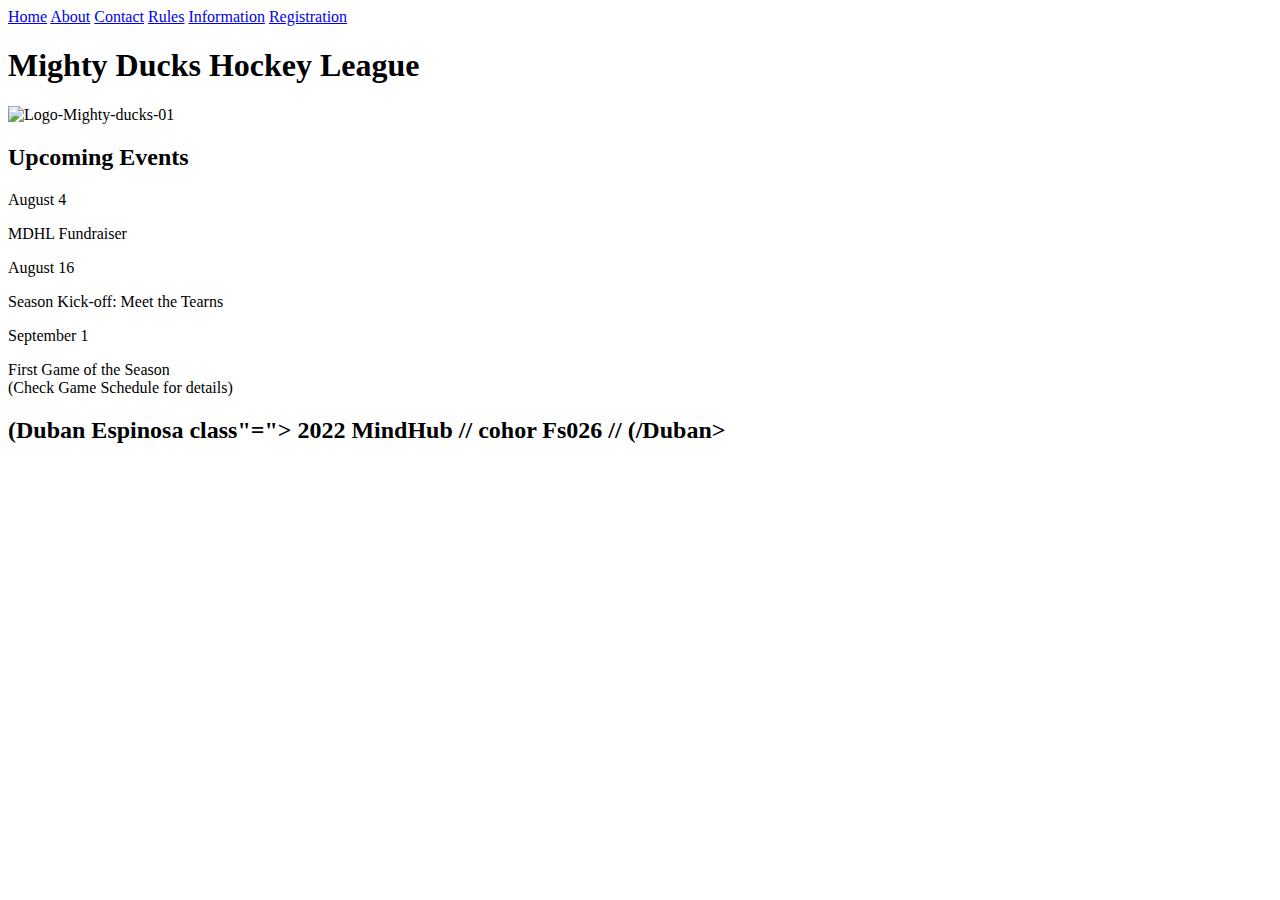
==== index.html @ 6d9dd05b "Carga inicial de mi primer web" ====
<!DOCTYPE html>
<html lang="en">
  <head>
    <meta charset="UTF-8" />
    <meta http-equiv="X-UA-Compatible" content="IE=edge" />
    <meta name="viewport" content="width=device-width, initial-scale=1.0" />
    <title>Mighty Ducks</title>
    <!-- <link rel="stylesheet" href="./css/mdhl2.css"> -->
    <!-- <link rel="stylesheet" href="./css/mdhl3.css"> -->
    <link rel="stylesheet" href="./css/mystyle.css" />
  </head>
  <body>
    <header>
      <nav>
        <a href="#">Home</a>
        <a href="./about.html">About</a>
        <a href="./contact.html">Contact</a>
        <a href="./rules.html">Rules</a>
        <a href="./game-info.html">Information</a>
        <a href="./registration.html">Registration</a>
      </nav>
      <h1>Mighty Ducks Hockey League</h1>
    </header>
    <main>
      <img src="/assets/Logo-Mighty-ducks-01.png" alt="Logo-Mighty-ducks-01" />
      <article class="upcoming">
        <h2 class="subtitle">Upcoming Events</h2>
        <p class="time">August 4</p>
        <p class="anuncio">MDHL Fundraiser</p>
        <p class="time">August 16</p>
        <p class="anuncio">Season Kick-off: Meet the Tearns</p>
        <p class="time">September 1</p>
        <p class="anuncio">
          First Game of the Season <br />(Check Game Schedule for details)
        </p>
      </article>
    </main>
    <footer>
      <h2 class="footr"> (Duban Espinosa class"="> 2022 MindHub // cohor Fs026 // (/Duban></h2>
    </footer>
  </body>
</html>
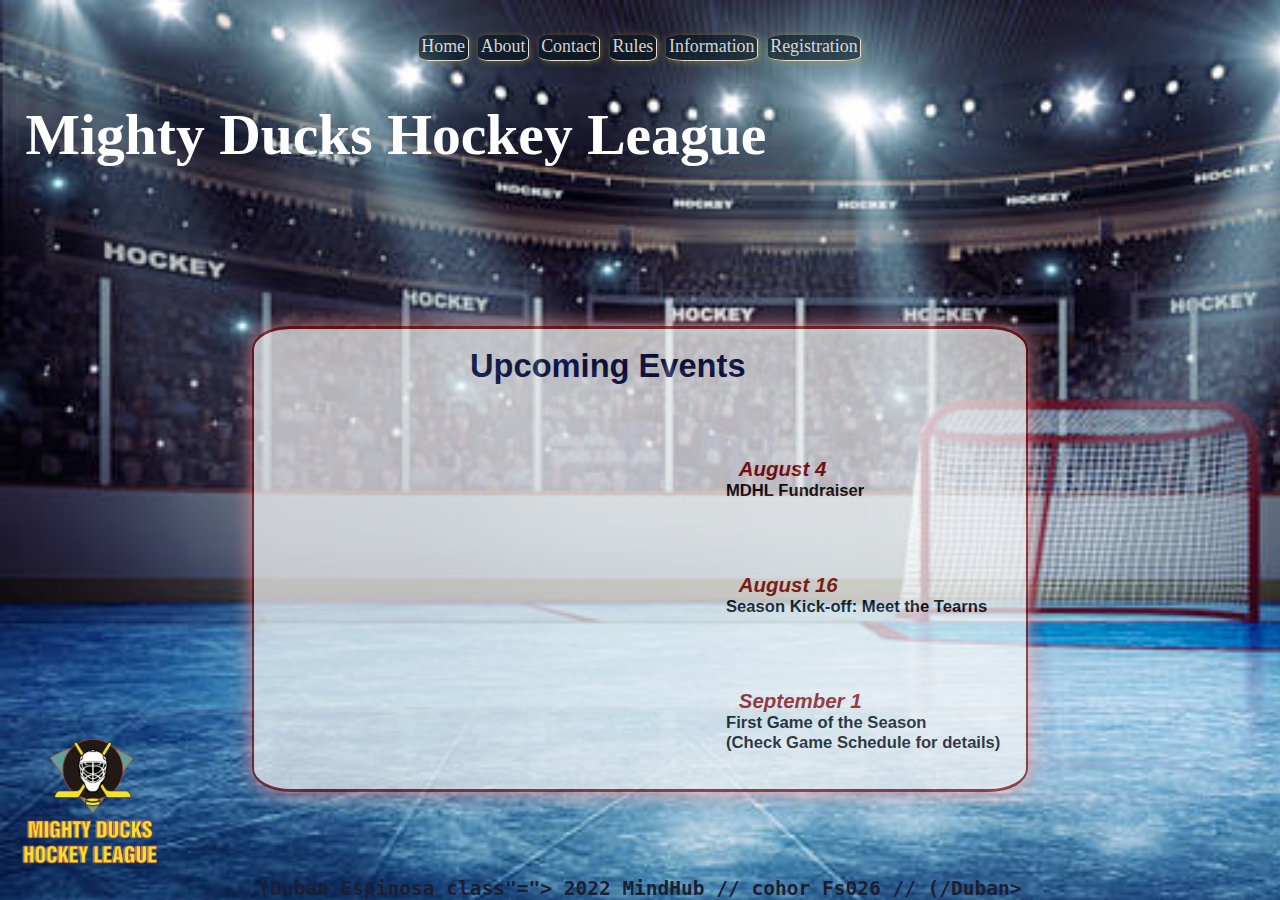
==== commit 08267e0e: "duban en muy mrk al no poner los puntos" ====
--- a/index.html
+++ b/index.html
@@ -22,7 +22,7 @@
       <h1>Mighty Ducks Hockey League</h1>
     </header>
     <main>
-      <img src="/assets/Logo-Mighty-ducks-01.png" alt="Logo-Mighty-ducks-01" />
+      <img src="./assets/Logo-Mighty-ducks-01.png" alt="Logo-Mighty-ducks-01" />
       <article class="upcoming">
         <h2 class="subtitle">Upcoming Events</h2>
         <p class="time">August 4</p>
--- a/css/mdhl2.css
+++ b/css/mdhl2.css
@@ -0,0 +1,95 @@
+*{
+  margin: 0px;
+  padding: 0px;
+  box-sizing: border-box;
+}
+body{
+  display: flex;
+  flex-direction: column;
+  width: 99%;
+  min-height: 100vh;
+  margin: 0 10px;
+  background-color: rgba(189, 186, 201, 0.589);
+} 
+img{    
+  height: 25vh;
+  position: absolute;
+  top: 52vh;
+  left: 10vh;
+}
+.imghockey{    
+  height: 22vh;
+  position: absolute;
+  top: 58vh;
+  left: 4vh;
+}
+header {
+  display: flex;
+  height: 40vh;
+  margin-top: 10vh;
+  border: solid black;
+  background-image: url("../assets/design1_image2.jpg");
+  background-repeat: no-repeat;
+  background-size: cover;
+  background-position-y: 25%;
+  flex-direction: column;
+  justify-content: space-between;
+}
+h1{
+  position: absolute;
+  top: 1vh;
+  font-size: 4rem;
+  font-family: Arial, Helvetica, sans-serif;
+}
+a{
+  border: 3px solid black;
+  color: white;
+  text-decoration: none;
+  font-size: 1.5rem;
+  font-weight: 500;
+  background-color: rgba(21, 21, 192, 0.822);
+  margin: 0 0.5rem;
+  padding: 0 6px;
+  box-shadow: 4px 2px 3px 2px rgb(0 0 0 / 45%);
+}
+#active{
+  background-color: rgba(76, 131, 21, 0.836);
+}
+nav{
+  position: absolute;
+  top: 9vh;
+}
+.Logo-nav {
+  display: flex;
+  justify-content: flex-end;
+}
+.upcoming {
+  display: flex;
+  align-items: flex-end;
+  justify-content: center;
+  background-color: black;
+  color: white;
+  font-size: 2.2rem;
+  padding: 10px;
+}
+main{
+  display: flex;
+  flex-grow: 1;
+  width: 100%;
+}
+article{
+  margin-top: 30px;
+  padding-left: 20%;
+  font-size: 1.5rem;
+  font-weight: 500;
+}
+.time{
+  margin-left: 2.4rem;
+}
+p{  
+  margin-left: 5rem;
+}
+.contp{
+  margin: 2.2rem 0rem;
+  padding-left: 2rem;
+}
--- a/css/mdhl3.css
+++ b/css/mdhl3.css
@@ -0,0 +1,84 @@
+*{
+  margin: 0;
+  padding: 0;
+  box-sizing: border-box;
+}
+body{
+  display: flex;
+  flex-direction: column;
+  width: 97%;
+  min-height: 100vh;
+  margin: 0 17px;
+  background-color: rgba(91, 189, 189, 0.281);
+} 
+img{    
+  height: 21vh;
+  background-color: white;
+  border: 1px solid black ;
+  position: absolute;
+  top: 36vh;
+  right: 10vh;
+}
+header {
+  display: flex;
+  height: 40vh;
+  margin-top: 10vh;
+  border: solid black;
+  background-image: url("../assets/design1_image2.jpg");
+  background-repeat: no-repeat;
+  background-size: cover;
+  background-position-y: 25%;
+  flex-direction: column;
+  justify-content: space-between;
+}
+nav{
+  display: flex;
+  flex-direction: column;
+  position: absolute;
+  left: 1rem;
+  bottom: 9rem;
+}
+a{
+  font-size: 1.2rem;
+  color: rgb(3, 101, 230);
+  padding: 2rem 0rem;
+  margin: 0.8rem 7rem;
+  text-decoration: none;
+}
+h1{
+  position: absolute;
+  color: rgb(0, 0, 0);
+  top: 11vh;
+  left: 30px;
+  font-size: 4rem;
+  font-family: Arial, Helvetica, sans-serif;
+}
+.upcoming {
+  display: flex;
+  align-items: flex-end;
+  justify-content: center;
+  background-color: rgb(20,19,14);
+  color: #fefefe;
+  font-size: 2.2rem;
+  padding: 4px;
+}
+main{
+  display: flex;
+  flex-grow: 1;
+  width: 100%;
+}
+article{
+  margin-top: 30px;
+  padding-left: 17%;
+  font-size: 1.5rem;
+  font-weight: 500;
+}
+.time{
+  margin-left: 2.4rem;
+}
+p{  
+  margin-left: 5rem;
+}
+.contp{
+  margin: 2rem 3rem;
+}--- a/css/mystyle.css
+++ b/css/mystyle.css
@@ -0,0 +1,1319 @@
+*{
+  margin: 0;
+  padding: 0;
+  box-sizing: border-box;
+}
+html{
+  background-color: rgb(101, 111, 255);
+}
+body{
+  width: 100%;
+  min-height: 100vh;
+  display: flex;
+  flex-direction: column;
+  justify-content: space-between;
+  background-image: url(../assets/stadium.jpg);
+  background-repeat: no-repeat;
+  background-size:cover;
+  background-attachment: fixed;
+}
+/*11111111111111111111111111111111111111111111*/
+/* -------------------HOME--------------------*/
+/*11111111111111111111111111111111111111111111*/
+header{
+  width: 100%;
+  height: 24vh;
+}
+h1{
+  margin-top: 5vh;
+  margin-left: 2vw;
+  font-size: 4.5vw;
+  color: rgb(255, 255, 255);
+  animation-name: DucksHockey;
+  animation-iteration-count: infinite;
+  animation-duration: 50s;
+  
+}
+@keyframes DucksHockey{
+  0% {color:rgb(255, 255, 255);}
+  25% {color: rgb(62, 91, 255);}
+  50% {color: rgb(165, 29, 29);}
+  75% {color:rgb(255, 218, 95)}
+  100% {color:rgb(106, 255, 218);}
+}
+
+nav{
+  margin-top: 4vh;
+  text-align: center;
+  text-decoration: none;
+  font-size: 1.4vw; 
+}
+nav a{
+  padding: 0.1vh 0.2vw 0.4vh;
+  text-decoration: none;
+  border-bottom: 0.1px solid rgba(255, 255, 255, 0.856);
+  border-right: 0.1px solid rgba(255, 255, 255, 0.856);
+  border-radius: 20%;
+  margin: 1vh 0.2vw;
+  background-color: rgba(1, 18, 24, 0.555);
+  box-shadow: 1px 1px 6px 0px rgba(252, 206, 2, 0.322);
+  color: #ffffffd0;
+  transition: 0.8s ease-out;
+}
+nav a:hover{
+  border-bottom: 0.1px solid rgba(0, 0, 0, 0.856);
+  background-color: rgba(255, 255, 255, 0.945);
+  color: rgb(0, 0, 0);
+  transition: 0.4s ease-out;
+  box-shadow: 1px 1px 32px 8px rgb(193, 243, 255);
+}
+.upcoming{
+  margin-top: 4vh;
+  background-image: url(../assets/hockeyjuga.jpg);
+  opacity: 70%;
+  background-repeat:no-repeat;
+  background-size: cover;
+  background-position-x:44%;
+  background-color: rgb(228, 227, 227);
+  font-family:'Franklin Gothic Medium', 'Arial Narrow', Arial, sans-serif;
+  font-size: 1.7vw;
+  color: rgb(3, 9, 59);
+  padding: 2vh  2vw 4vh 24vh;
+  border-top:0.4vh solid rgba(122, 0, 0, 0.945);
+  border-right:0.2vw solid rgba(122, 0, 0, 0.945);
+  border-bottom:0.4vh solid rgba(122, 0, 0, 0.945);
+  border-left:0.2vw solid rgba(122, 0, 0, 0.945);
+  border-radius: 5%;
+  box-shadow: 0.1px 0.1px 20px 1px rgb(253, 155, 155);
+}
+.upcoming:hover{
+  margin-top: 4vh;
+  background-image: url(../assets/hockeyjuga.jpg);
+  opacity: 100%;
+  background-repeat:no-repeat;
+  background-size: cover;
+  background-position-x: 0%; 
+  background-color: rgb(255, 255, 255);
+  padding: 2vh  2vw 4vh 24vh;
+  transition: 2s ease-out;
+  border-top:0.2vh solid rgba(32, 180, 206, 0.829);
+  border-right:0.2vw solid rgba(32, 180, 206, 0.829);
+  border-bottom:0.2vh solid rgba(32, 180, 206, 0.829);
+  border-left:0.2vw solid rgba(32, 180, 206, 0.829);
+  box-shadow: 1px 1px 30px 10px rgb(137, 238, 245);
+}
+.time{
+  margin-top: 8vh;
+  margin-left: 21vw;
+  color:rgb(139, 0, 0);
+  font-style: italic;
+  font-weight: bolder;
+  font-size: 1.6vw;
+}
+.anuncio{
+  margin-left: 20vw;
+  font-size: 1.3vw;
+  color: rgb(0, 0, 0);
+}
+main img{
+  height: 18vh; 
+  position: fixed;
+  bottom: 2vh;
+  left: 1%;
+}
+/*22222222222222222222222222222222222222222222*/
+/* -------------------ABOUT-------------------*/
+/*22222222222222222222222222222222222222222222*/
+main{
+  display:flex;
+  justify-content: center;
+}
+.footr{
+  margin-top: 1.2vh;
+  font-weight: bolder;
+  text-align: center;
+  font-family: monospace;
+  color: rgb(27, 31, 54);
+}
+article{
+  font-weight: bolder;
+}
+.description{
+  background-repeat:no-repeat;
+  background-size:cover;
+  background-position-y: 94%;
+  background-image: linear-gradient(to bottom, rgba(247, 245, 245, 0.39), rgba(1, 6, 37, 0.589)),url(../assets/hocjdisco.jpg);
+  border-radius: 2%;
+  display: flex;
+  justify-content: center;
+  flex-direction: column;
+  color: rgba(255, 255, 255, 0.808);
+  text-align:justify;
+  margin: 9vh 12vw ;
+  font-size: 2em;
+  padding: 2vh 2vw 6vh;
+  opacity: 85%;
+  box-shadow: 0px 0px 6px 0px rgba(252, 206, 2, 0.918);
+}
+.description:hover{
+  background-repeat:no-repeat;
+  background-size:cover;
+  background-position-y: 94.3%;
+  background-image: linear-gradient(to bottom, rgba(99, 85, 85, 0.527), rgba(1, 6, 37, 0.37)),url(../assets/hocjdisco.jpg);
+  transition: 1.5s ease-out;
+  border-radius: 2%;
+  display: flex;
+  justify-content: center;
+  flex-direction: column;
+  color: rgba(255, 255, 255, 0.808);
+  text-align:justify;
+  margin: 9vh 12vw ;
+  font-size: 2em;
+  padding: 2vh 2vw 6vh;
+  opacity: 100%;
+  box-shadow: 1px 5px 40px 8px rgb(41, 96, 133);
+}
+.titlesp{
+  margin-top: 3vh;
+  margin-left: 2vw;
+  color: rgb(172, 21, 21);
+  text-shadow: 1px 1px 1px rgb(0, 0, 0);
+}
+.titlesp:hover{
+  margin-top: 3vh;
+  margin-left: 2vw;
+  color: rgb(172, 21, 21);
+  text-shadow: 1px 1px 1px rgb(112, 112, 112);
+}
+.parrafot{
+  font-size: 20px;
+  margin-top: 1.1vh;
+}
+/*33333333333333333333333333333333333333333333*/
+/* ------------------CONTACT------------------*/
+/*33333333333333333333333333333333333333333333*/
+.email{
+  background-color: rgb(37, 81, 148);
+  padding: 4vh 4vw 1.5vh 2vh;
+  border-radius: 5%;
+  border: 1px solid rgb(255, 255, 255);
+  margin-right: 40vw;
+  margin-bottom: 1vh;
+  color: rgb(0, 63, 82);
+  background-image: url(../assets/hockjugadores.jpg);
+  background-repeat:no-repeat;
+  background-size:cover;
+  background-position-y: 99%;
+  box-shadow: 1px 1px 4px 0px rgba(252, 2, 2, 0.89);
+  opacity: 80%;
+}
+.email:hover{
+  padding: 4vh 4vw 1.5vh 2vh;
+  border-radius: 5%;
+  margin-right: 40vw;
+  margin-bottom: 1vh;
+  background-image: url(../assets/hockjugadores.jpg);
+  background-repeat:no-repeat;
+  background-size:cover;
+  background-position-y: 99.5%;
+  transition: 1.5s ease-out;
+  box-shadow: 1px 1px 12px 3px rgb(149, 155, 211);
+  opacity: 110%;
+}
+.correo{
+  color: rgb(173, 8, 8);
+}
+.contp{
+  font-size: 1.7vw;
+  margin-top: 2vh;
+}
+p{
+  font-size: 1vw;
+}
+/*44444444444444444444444444444444444444444444*/
+/* ------------------RULES--------------------*/
+/*44444444444444444444444444444444444444444444*/
+.rules{
+  background-color: rgba(1, 11, 29, 0.541);
+  margin-right: 43vw;
+  margin-left: 2vw;
+  margin-top: 8vh;
+  padding: 4vh 5vw;
+  border: 7px double rgba(92, 9, 9, 0.555);
+  border-radius: 1%;
+  overflow-y: auto;
+  font-family:Verdana, Geneva, Tahoma, sans-serif;
+  color: aliceblue;
+  font-size: 1.4em;
+}
+.rules:hover{
+  background-color: rgba(0, 7, 10, 0.671);
+  margin-right: 43vw;
+  margin-left: 2vw;
+  margin-top: 8vh;
+  padding: 4vh 5vw;
+  border: 7px double #09c4fd52;
+  border-radius: 1%;
+  overflow-y: auto;
+  font-family:Verdana, Geneva, Tahoma, sans-serif;
+  color: rgb(255, 251, 251);
+  font-size: 1.4em;
+  transition: 1.2s ease-out;
+  box-shadow: 1px 5px 60px 10px rgb(152, 198, 235);
+}
+.rul1{
+  list-style-type: lower-latin;
+  margin-left: 2.4vw;
+}
+li{
+  font-size: 1.1vw;
+}
+.rul2{
+  margin-top: 2.7vh;
+}
+.spc{
+  margin-left: 3vw;
+}
+.tema1{
+  text-align: center;
+  color: rgba(96, 196, 214, 0.726);
+  font-size: 1.3em;
+}
+.tema2{
+  color: rgba(86, 146, 185, 0.911);
+  margin-top: 5vh;
+  margin-bottom: 3vh;
+}
+.sportsmans{
+  font-size: 1em;
+}
+.tema4{
+  margin-left: 5vw;
+}
+.logo02{ 
+  height: 19%; 
+  position: fixed;
+  bottom: 2vh;
+  left: 90vw;
+ }
+/* 555555555555555555555555555555555555555555555554 */
+/* 0000000----0000--GAME-INFIRMATION--0000----00000 */
+/* 555555555555555555555555555555555555555555555554 */
+.tablas{
+  display: flex;
+  flex-direction: column;
+  min-height: 60vh ;
+}
+.tabfechas{
+  margin-left: 5.5vw;
+  width: 85%;
+  border-radius: 3%;
+  background-color: rgba(95, 158, 160, 0.61);
+  background-image: url(../assets/hocke2.jpeg);
+  background-repeat:no-repeat;
+  background-size:cover;
+  background-position-y: 5%;
+  box-shadow: 1px 1px 12px 4px rgba(255, 255, 255, 0.822);
+  opacity: 100%;
+  color: rgb(255, 255, 255);
+}
+.tab1{
+  font-size: 2.4vw;
+  color: rgba(114, 1, 1, 0.911);
+  background-color: rgba(255, 255, 255, 0.788);
+  margin-left: 35vw;
+}
+.tab2{
+  font: bolder;
+  width: 40%;
+  font-size: 1.4vw;
+  color: rgb(255, 255, 255);
+  background-color: rgba(0, 0, 0, 0.726);
+  margin-right: 66%;
+}
+.tab3{
+  margin-left: 12vw;
+}
+.teams{ 
+font-size: 0.9em;
+}
+.school{
+  font-size: 0.95em;
+  text-align: left;
+}
+.hour{
+  font-size: 0.9em;
+  text-align: center;
+} 
+.fechatab{
+  font-size: 1em;
+}
+td{
+  font-size: 0.8em;
+}
+table, th{
+  border: 2px solid rgba(252, 252, 252, 0.582);
+  border-radius: 10%;
+  background-color: rgba(207, 210, 214, 0.582);
+  font-size: 1.2vw;
+  color: black;
+  margin-left: 35vw;
+  text-align: center;
+  padding: 0.5vw 2.5vw;
+}
+table:hover{ 
+  border: 2px solid rgba(0, 0, 0, 0.966);
+  border-radius: 3%;
+  background-color: rgba(27, 3, 3, 0.76);
+  transition: 1.5s ease-out;
+  font-size: 1.2vw;
+  margin-left: 44vw;
+  text-align: center;
+  padding: 0.5vw 2.5vw;
+  color: white;
+}
+.encabezadostab{
+  text-align: left;
+}
+.facility{
+  display: flex;
+  flex-direction: column;
+  margin-top: 6.5vh;
+  margin-left: 30.2vw;
+  width:40%;
+  font-size: 2.5vw;
+  border-radius: 5%;
+  padding: 0.2em;
+  color: rgba(114, 1, 1, 0.911);
+  background-color: rgba(255, 255, 255, 0.411);
+  box-shadow: 2px 2px 50px 2px rgb(255, 253, 253);
+}
+.facility:hover{
+  margin-top: 6.5vh;
+  margin-left: 30.2vw;
+  width:40%;
+  font-size: 2.5vw;
+  border-radius: 5%;
+  padding: 0.2em;
+  transition: 1.5s ease-out;
+  color: rgba(114, 1, 1, 0.911);
+  background-color: rgba(255, 255, 255, 0.411);
+  box-shadow: 2px 2px 35px 2px rgba(0, 1, 2, 0.904);
+}
+.outdoor{
+  font-size: 0.75em ;
+  margin-bottom: 0.2em;
+}
+.parraf2{
+  margin-top: 0.5em;
+}
+footer{
+  text-align: center;
+}
+/* 66666666666666666666666666666666666666666666666 */
+/* 000000000000----Registration-----000000000000000*/
+/* 66666666666666666666666666666666666666666666666 */
+.formulario{
+  display: flex;
+  resize: none;
+  flex-direction: column;
+  align-items: center;
+  min-height: 100vh;
+}
+.titleform{
+  font-size: 3vw;
+  color: rgb(9, 47, 83);
+  background-color: rgba(255, 255, 255, 0.411);
+  border-radius: 5%;
+  margin-top: 3.5vh;
+  padding: 0 0.2em;
+}
+Fieldset{
+  border: 0;
+}
+.fieldset0{
+  margin-bottom: 4vh;
+} 
+.form1{
+  width: 50%;
+  padding: 2.4vh 2.2vw;
+  margin-top: 5vh;
+  border-radius: 3%;
+  font-size: 2em;
+  display: flex;
+  flex-wrap: wrap;
+  color: aliceblue;
+  background-color: rgba(1, 2, 15, 0.575);
+}
+.form1:hover{
+  width: 50%;
+  padding: 2.4vh 2.2vw;
+  margin-top: 5vh;
+  box-shadow: 1px 1px 2px 5px whitesmoke;
+  transition: 6s ease-in-out;
+  border-radius: 3%;
+  font-size: 2em;
+  display: flex;
+  flex-wrap: wrap;
+  color: aliceblue;
+  background-color: rgba(1, 2, 22, 0.986);
+}
+.form1 label{
+  font-size: 0.7em;
+}
+.input1{
+  width: 22%;
+}
+.label2{
+  margin-left: 1em;
+}
+.input2{
+  width: 36%;
+}
+.input3{
+  width: 81.5%;
+}
+.input4{
+  width: 39%;
+}
+.label5{
+  margin-left: 1em;
+}
+.input5{
+  width: 38%;
+}
+.input6{
+  width: 25%;
+}
+.fieldset1{
+  margin-bottom: 1em;
+  display: flex;
+}
+.leg1{
+  font-size: 0.78em;
+  width: 30%;
+  margin-right: 2em;
+}
+.element{
+  font-size: 0.9em;
+  margin-bottom: 1.5vh;
+}
+.closests{
+  width: 100%;
+  font-size: 11px;
+  margin-bottom: 1.5vh;
+}
+.fieldset2{
+  display: flex;
+}
+.label7{
+  display: flex;
+  flex-direction: column;
+  margin-right: 4em;
+  margin-bottom: 1.5vh;
+}
+.locat{ /*clase para todos los label tengan espacio de distancia*/
+  margin-bottom: 0.5em;
+}
+
+.label8{
+  display: flex;
+  flex-direction: column;
+}
+.fieldset4{
+  display: flex;
+}
+.leg2{
+  font-size: 0.9em;
+  margin-bottom: 1.5vh;
+}
+.label9{
+  display: flex;
+  flex-direction: column;
+  margin-right: 4em;
+  margin-bottom: 1.5vh;
+}
+.label10{
+  display: flex;
+  flex-direction: column;
+}
+.leg3{
+  font-size: 0.9em;
+  margin-bottom: 1.5vh;
+}
+.fieldset5{
+  display: flex;
+}
+.leg2{
+  font-size: 0.9em;
+  margin-bottom: 1.5vh;
+}
+.label11{
+  display: flex;
+  flex-direction: column;
+  margin-right: 4em;
+  margin-bottom: 1.5vh;
+}
+.label12{
+  display: flex;
+  flex-direction: column;
+  margin-right: 8em;
+}
+.leg3{
+  font-size: 0.9em;
+  margin-bottom: 1.5vh;
+}
+.permisionprf{
+  font-size: 0.7em;
+}
+.permisionprf1{
+  font-size: 0.7em;
+  margin-bottom: 1em;
+}
+.fieldset6{
+  display: flex;
+  flex-wrap: wrap;
+  width: 100%;
+}
+.inputfinal{
+  width: 65%;
+  margin-bottom: 2em;
+}
+.inputfinal1{
+  width: 0%;
+  margin-bottom: 2em;
+}
+.send input{
+  margin-top: 1.5em ;
+  margin-left: 19vw;
+  padding: 0.1em 0.5em;
+  font-size: 0.65em;
+  color: aliceblue;
+  font-weight: bolder;
+  border-radius: 20%;
+  color: rgb(255, 255, 255);
+  background-color: rgba(29, 21, 21, 0.836);
+  box-shadow: 0px 0px 3px 2px aliceblue;
+}
+.send input:hover{
+  margin-top: 1.5em ;
+  margin-left: 19vw;
+  padding: 0.1em 0.5em;
+  font-size: 0.65em;
+  font-weight: bolder;
+  border-radius: 20%;
+  color: rgb(9, 47, 83);
+  background-color: rgba(255, 255, 255, 0.801);
+  box-shadow: 0px 0px 3px 2px rgb(58, 232, 255);
+}
+/* 7777777777777777777777777777777777777777777777777777 */
+/* 000000000000---MAPAS---information---00000000000000 */
+/* 7777777777777777777777777777777777777777777777777777 */
+.gnrl{
+  display: flex;
+  flex-direction: row;
+  flex-wrap: wrap;
+  justify-content: center;
+  background-color: rgba(0, 1, 5, 0.747);
+  width: 70%;
+  margin-left: 15em;
+  border: 2px solid white;
+  border-radius: 5%;
+  box-shadow: 1px 1px 20px 1px white;
+}
+.caja1{
+  margin: 1em 2em;
+}
+.lclmaps{
+  width: 100%;
+  font-size: 1.9vw;
+  color: rgba(0, 0, 0, 0.911);
+  background-color: rgba(252, 252, 252, 0.603);
+  border-radius: 10%;
+  text-align: center;
+  margin-top: 0.1em;
+  padding: 0 1em;
+  box-shadow: 1px 1px 4px 1px white;
+}
+.cabeza{
+  display: flex;
+  height: 8vh;
+}
+/* boton estadio */
+.cta{ 
+  margin: auto;
+  background-color: rgba(255, 255, 255, 0.527);;
+  color: rgb(0, 0, 0);
+  border: 1px solid white;
+  text-decoration: none;
+  font-size: 1.3em;
+  font-weight: bolder;
+  padding: 0.3em 1em;
+  box-shadow: 1px 1px 4px 0.5px rgb(0, 0, 0);
+  border-radius: 0.4em;
+}
+.cta:hover{ 
+  margin: auto;
+  background-color: rgba(255, 255, 255, 0.788);;
+  color: rgb(0, 0, 0);
+  border: 1px solid white;
+  text-decoration: none;
+  font-size: 1.3em;
+  font-weight: bolder;
+  padding: 0.3em 1em;
+  box-shadow: 1px 1px 9px 0.5px rgb(2, 196, 255);
+  border-radius: 0.4em;
+  transition: 0.3s;
+}
+.modal{
+  position: fixed;
+  background-color: rgba(0, 6, 29, 0.781);
+  top: 0;
+  bottom: 0;
+  left: 0;
+  right: 0;
+  display: flex;
+
+  --opacity:0;
+  --pointer: none;
+
+  opacity: var(--opacity);
+  pointer-events: var(--pointer);
+  transition: opacity 1s;
+}
+.modal:target{
+  --opacity: 1;
+  --pointer: unset;
+}
+/* ventana emergente */
+.modal_container{
+  margin: auto;
+  background-color: rgba(206, 226, 255, 0.774);
+  width: 80%;
+  max-width: 500px;
+  max-height: 65%;
+  overflow: hidden;
+  text-align: center;
+  padding: 1em 1em;
+  border-radius: 1em;
+}
+.modal:target .modal_container{
+  animation: show 1s .4s backwards;
+}
+@keyframes show {
+  0%{
+    transform: translatez(-150vh);
+  }
+}
+.modal_picture{
+ width: 90%;
+ margin: 0 auto;
+ max-width: 600px;
+ margin-bottom: 1em;
+}
+.modal:target .modal_picture{
+  animation: scale 1.2s ;
+}
+@keyframes scale {
+  0%{
+    transform: scale(0);
+  }
+}
+.modal_imag{
+  width: 100%;
+  display: block;
+}
+.modal_title{
+  font-size: 2.5rem;
+  font-weight: 500;
+  color: rgb(95, 7, 7);
+}
+.modal_title--bold{
+  font-weight: 700;
+}
+/*---------- parafo por si cambio de idea -------------*/
+/* .modal_paragraph{ 
+  margin-top: 1em;
+  margin-bottom: 1em;
+  line-height: 1.5;
+  color: black; 
+*/
+/* ----------------BOTON DE CERRADO----------- */
+.modal_close{
+  display: inline-block;
+  margin-top: 1em;
+  border: 1px solid rgba(255, 255, 255, 0.863);
+  background-color: rgba(58, 0, 0, 0.5);
+  padding: 0.5em 1.5em;
+  text-decoration: none;
+  font-weight: 700;
+  color: rgb(255, 255, 255);
+  border-radius: .4em;
+  box-shadow: 1px 1px 3px 1px black;
+}
+.modal_close:hover{
+  display: inline-block;
+  margin-top: 1em;
+  border: 1px solid rgba(63, 0, 0, 0.726);
+  background-color: rgba(255, 254, 254, 0.63);
+  padding: 0.5em 1.5em;
+  text-decoration: none;
+  font-weight: 700;
+  color: rgb(63, 0, 0);
+  border-radius: .4em;
+}
+@media (max-width:600px){
+  .modal_title{
+    font-size: 1.7rem;
+  }
+}
+/*-------------------------- boton 2 mapa------------------------- */
+.cabeza1{
+  display: flex;
+  height: 8vh;
+}
+/* boton estadio */
+.cta1{ 
+  margin: auto;
+  background-color: rgba(255, 255, 255, 0.527);;
+  color: rgb(0, 0, 0);
+  border: 1px solid white;
+  text-decoration: none;
+  font-size: 1.3em;
+  font-weight: bolder;
+  padding: 0.3em 1em;
+  box-shadow: 1px 1px 4px 0.5px rgb(0, 0, 0);
+  border-radius: 0.4em;
+}
+.cta1:hover{ 
+  margin: auto;
+  background-color: rgba(255, 255, 255, 0.788);;
+  color: rgb(0, 0, 0);
+  border: 1px solid white;
+  text-decoration: none;
+  font-size: 1.3em;
+  font-weight: bolder;
+  padding: 0.3em 1em;
+  box-shadow: 1px 1px 9px 0.5px rgb(2, 255, 15);
+  border-radius: 0.4em;
+  transition: 0.3s;
+}
+.modal1{
+  position: fixed;
+  background-color: rgba(0, 6, 29, 0.781);
+  top: 0;
+  bottom: 0;
+  left: 0;
+  right: 0;
+  display: flex;
+  --opacity:0;
+  --pointer: none;
+  opacity: var(--opacity);
+  pointer-events: var(--pointer);
+  transition: opacity 1s;
+}
+.modal1:target{
+  --opacity: 1;
+  --pointer: unset;
+}
+/* ventana emergente */
+.modal_container1{
+  margin: auto;
+  background-color: rgba(216, 255, 206, 0.774);
+  width: 80%;
+  max-width: 500px;
+  max-height: 65%;
+  overflow: hidden;
+  text-align: center;
+  padding: 1em 1em;
+  border-radius: 1em;
+}
+.modal1:target .modal_container1{
+  animation: show 1s .4s backwards;
+}
+@keyframes show {
+  0%{
+    transform: translatez(-150vh);
+  }
+}
+.modal_picture1{
+ width: 90%;
+ margin: 0 auto;
+ max-width: 600px;
+ margin-bottom: 1em;
+}
+.modal1:target .modal_picture1{
+  animation: scale 1.2s ;
+}
+@keyframes scale {
+  0%{
+    transform: scale(0);
+  }
+}
+.modal_imag1{
+  width: 100%;
+  display: block;
+}
+.modal_title1{
+  font-size: 2.5rem;
+  font-weight: 500;
+  color: rgb(95, 7, 7);
+}
+.modal_title1--bold{
+  font-weight: 700;
+}
+/*---------- parafo por si cambio de idea -------------*/
+/* .modal_paragraph{ 
+  margin-top: 1em;
+  margin-bottom: 1em;
+  line-height: 1.5;
+  color: black; 
+*/
+/* ----------------BOTON DE CERRADO----------- */
+.modal_close1{
+  display: inline-block;
+  margin-top: 1em;
+  border: 1px solid rgba(255, 255, 255, 0.863);
+  background-color: rgba(58, 0, 0, 0.5);
+  padding: 0.5em 1.5em;
+  text-decoration: none;
+  font-weight: 700;
+  color: rgb(255, 255, 255);
+  border-radius: .4em;
+  box-shadow: 1px 1px 3px 1px black;
+}
+.modal_close1:hover{
+  display: inline-block;
+  margin-top: 1em;
+  border: 1px solid rgba(63, 0, 0, 0.726);
+  background-color: rgba(255, 254, 254, 0.63);
+  padding: 0.5em 1.5em;
+  text-decoration: none;
+  font-weight: 700;
+  color: rgb(63, 0, 0);
+  border-radius: .4em;
+}
+@media (max-width:600px){
+  .modal_title1{
+    font-size: 1.7rem;
+  }
+}
+/*-------------------------- boton 3 mapa------------------------- */
+/* boton estadio */
+.cabeza2{
+  display: flex;
+  height: 8vh;
+}
+/* boton estadio */
+.cta2{ 
+  margin: auto;
+  background-color: rgba(255, 255, 255, 0.527);;
+  color: rgb(0, 0, 0);
+  border: 1px solid white;
+  text-decoration: none;
+  font-size: 1.3em;
+  font-weight: bolder;
+  padding: 0.3em 1em;
+  box-shadow: 1px 1px 4px 0.5px rgb(0, 0, 0);
+  border-radius: 0.4em;
+}
+.cta2:hover{ 
+  margin: auto;
+  background-color: rgba(255, 255, 255, 0.788);;
+  color: rgb(0, 0, 0);
+  border: 1px solid white;
+  text-decoration: none;
+  font-size: 1.3em;
+  font-weight: bolder;
+  padding: 0.3em 1em;
+  box-shadow: 1px 1px 9px 0.5px rgb(255, 2, 2);
+  border-radius: 0.4em;
+  transition: 0.3s;
+}
+.modal2{
+  position: fixed;
+  background-color: rgba(0, 6, 29, 0.781);
+  top: 0;
+  bottom: 0;
+  left: 0;
+  right: 0;
+  display: flex;
+  --opacity:0;
+  --pointer: none;
+  opacity: var(--opacity);
+  pointer-events: var(--pointer);
+  transition: opacity 1s;
+}
+.modal2:target{
+  --opacity: 1;
+  --pointer: unset;
+}
+/* ventana emergente */
+.modal_container2{
+  margin: auto;
+  background-color: rgba(255, 206, 206, 0.774);
+  width: 80%;
+  max-width: 500px;
+  max-height: 65%;
+  overflow: hidden;
+  text-align: center;
+  padding: 1em 1em;
+  border-radius: 1em;
+}
+.modal2:target .modal_container2{
+  animation: show 1s .4s backwards;
+}
+@keyframes show {
+  0%{
+    transform: translatez(-150vh);
+  }
+}
+.modal_picture2{
+ width: 90%;
+ margin: 0 auto;
+ max-width: 600px;
+ margin-bottom: 1em;
+}
+.modal2:target .modal_picture2{
+  animation: scale 1.2s ;
+}
+@keyframes scale {
+  0%{
+    transform: scale(0);
+  }
+}
+.modal_imag2{
+  width: 100%;
+  display: block;
+}
+.modal_title2{
+  font-size: 2.5rem;
+  font-weight: 500;
+  color: rgb(95, 7, 7);
+}
+.modal_title2--bold{
+  font-weight: 700;
+}
+/*---------- parafo por si cambio de idea -------------*/
+/* .modal_paragraph{ 
+  margin-top: 1em;
+  margin-bottom: 1em;
+  line-height: 1.5;
+  color: black; 
+*/
+/* ----------------BOTON DE CERRADO----------- */
+.modal_close2{
+  display: inline-block;
+  margin-top: 1em;
+  border: 1px solid rgba(255, 255, 255, 0.863);
+  background-color: rgba(58, 0, 0, 0.5);
+  padding: 0.5em 1.5em;
+  text-decoration: none;
+  font-weight: 700;
+  color: rgb(255, 255, 255);
+  border-radius: .4em;
+  box-shadow: 1px 1px 3px 1px black;
+}
+.modal_close2:hover{
+  display: inline-block;
+  margin-top: 1em;
+  border: 1px solid rgba(63, 0, 0, 0.726);
+  background-color: rgba(255, 254, 254, 0.63);
+  padding: 0.5em 1.5em;
+  text-decoration: none;
+  font-weight: 700;
+  color: rgb(63, 0, 0);
+  border-radius: .4em;
+}
+@media (max-width:600px){
+  .modal_title2{
+    font-size: 1.7rem;
+  }
+}
+/*-------------------------- boton 4 mapa------------------------- */
+/* boton estadio */
+.cabeza3{
+  display: flex;
+  height: 8vh;
+}
+/* boton estadio */
+.cta3{ 
+  margin: auto;
+  background-color: rgba(255, 255, 255, 0.527);;
+  color: rgb(0, 0, 0);
+  border: 1px solid white;
+  text-decoration: none;
+  font-size: 1.3em;
+  font-weight: bolder;
+  padding: 0.3em 1em;
+  box-shadow: 1px 1px 4px 0.5px rgb(0, 0, 0);
+  border-radius: 0.4em;
+}
+.cta3:hover{ 
+  margin: auto;
+  background-color: rgba(255, 255, 255, 0.788);;
+  color: rgb(0, 0, 0);
+  border: 1px solid white;
+  text-decoration: none;
+  font-size: 1.3em;
+  font-weight: bolder;
+  padding: 0.3em 1em;
+  box-shadow: 1px 1px 9px 0.5px rgb(255, 238, 2);
+  border-radius: 0.4em;
+  transition: 0.3s;
+}
+.modal3{
+  position: fixed;
+  background-color: rgba(0, 6, 29, 0.781);
+  top: 0;
+  bottom: 0;
+  left: 0;
+  right: 0;
+  display: flex;
+  --opacity:0;
+  --pointer: none;
+  opacity: var(--opacity);
+  pointer-events: var(--pointer);
+  transition: opacity 1s;
+}
+.modal3:target{
+  --opacity: 1;
+  --pointer: unset;
+}
+/* ventana emergente */
+.modal_container3{
+  margin: auto;
+  background-color: rgba(255, 252, 206, 0.774);
+  width: 80%;
+  max-width: 500px;
+  max-height: 65%;
+  overflow: hidden;
+  text-align: center;
+  padding: 1em 1em;
+  border-radius: 1em;
+}
+.modal3:target .modal_container3{
+  animation: show 1s .4s backwards;
+}
+@keyframes show {
+  0%{
+    transform: translatez(-150vh);
+  }
+}
+.modal_picture3{
+ width: 90%;
+ margin: 0 auto;
+ max-width: 600px;
+ margin-bottom: 1em;
+}
+.modal3:target .modal_picture3{
+  animation: scale 1.2s ;
+}
+@keyframes scale {
+  0%{
+    transform: scale(0);
+  }
+}
+.modal_imag3{
+  width: 100%;
+  display: block;
+}
+.modal_title3{
+  font-size: 2.5rem;
+  font-weight: 500;
+  color: rgb(95, 7, 7);
+}
+.modal_title3--bold{
+  font-weight: 700;
+}
+/*---------- parafo por si cambio de idea -------------*/
+/* .modal_paragraph{ 
+  margin-top: 1em;
+  margin-bottom: 1em;
+  line-height: 1.5;
+  color: black; 
+*/
+/* ----------------BOTON DE CERRADO----------- */
+.modal_close3{
+  display: inline-block;
+  margin-top: 1em;
+  border: 1px solid rgba(255, 255, 255, 0.863);
+  background-color: rgba(58, 0, 0, 0.5);
+  padding: 0.5em 1.5em;
+  text-decoration: none;
+  font-weight: 700;
+  color: rgb(255, 255, 255);
+  border-radius: .4em;
+  box-shadow: 1px 1px 3px 1px black;
+}
+.modal_close3:hover{
+  display: inline-block;
+  margin-top: 1em;
+  border: 1px solid rgba(63, 0, 0, 0.726);
+  background-color: rgba(255, 254, 254, 0.63);
+  padding: 0.5em 1.5em;
+  text-decoration: none;
+  font-weight: 700;
+  color: rgb(63, 0, 0);
+  border-radius: .4em;
+}
+@media (max-width:600px){
+  .modal_title3{
+    font-size: 1.7rem;
+  }
+}
+/*-------------------------- boton 5 mapa------------------------- */
+/* boton estadio */
+.cabeza4{
+  display: flex;
+  height: 8vh;
+}
+/* boton estadio */
+.cta4{ 
+  margin: auto;
+  background-color: rgba(255, 255, 255, 0.527);;
+  color: rgb(0, 0, 0);
+  border: 1px solid white;
+  text-decoration: none;
+  font-size: 1.3em;
+  font-weight: bolder;
+  padding: 0.3em 1em;
+  box-shadow: 1px 1px 4px 0.5px rgb(0, 0, 0);
+  border-radius: 0.4em;
+}
+.cta4:hover{ 
+  margin: auto;
+  background-color: rgba(255, 255, 255, 0.788);;
+  color: rgb(0, 0, 0);
+  border: 1px solid white;
+  text-decoration: none;
+  font-size: 1.3em;
+  font-weight: bolder;
+  padding: 0.3em 1em;
+  box-shadow: 1px 1px 9px 0.5px rgb(78, 2, 255);
+  border-radius: 0.4em;
+  transition: 0.3s;
+}
+.modal4{
+  position: fixed;
+  background-color: rgba(0, 6, 29, 0.781);
+  top: 0;
+  bottom: 0;
+  left: 0;
+  right: 0;
+  display: flex;
+  --opacity:0;
+  --pointer: none;
+  opacity: var(--opacity);
+  pointer-events: var(--pointer);
+  transition: opacity 1s;
+}
+.modal4:target{
+  --opacity: 1;
+  --pointer: unset;
+}
+/* ventana emergente */
+.modal_container4{
+  margin: auto;
+  background-color: rgba(227, 206, 255, 0.774);
+  width: 80%;
+  max-width: 500px;
+  max-height: 65%;
+  overflow: hidden;
+  text-align: center;
+  padding: 1em 1em;
+  border-radius: 1em;
+}
+.modal4:target .modal_container4{
+  animation: show 1s .4s backwards;
+}
+@keyframes show {
+  0%{
+    transform: translatez(-150vh);
+  }
+}
+.modal_picture4{
+ width: 90%;
+ margin: 0 auto;
+ max-width: 600px;
+ margin-bottom: 1em;
+}
+.modal4:target .modal_picture4{
+  animation: scale 1.2s ;
+}
+@keyframes scale {
+  0%{
+    transform: scale(0);
+  }
+}
+.modal_imag4{
+  width: 100%;
+  display: block;
+}
+.modal_title4{
+  font-size: 2.5rem;
+  font-weight: 500;
+  color: rgb(95, 7, 7);
+}
+.modal_title4--bold{
+  font-weight: 700;
+}
+/*---------- parafo por si cambio de idea -------------*/
+/* .modal_paragraph{ 
+  margin-top: 1em;
+  margin-bottom: 1em;
+  line-height: 1.5;
+  color: black; 
+*/
+/* ----------------BOTON DE CERRADO----------- */
+.modal_close4{
+  display: inline-block;
+  margin-top: 1em;
+  border: 1px solid rgba(255, 255, 255, 0.863);
+  background-color: rgba(58, 0, 0, 0.5);
+  padding: 0.5em 1.5em;
+  text-decoration: none;
+  font-weight: 700;
+  color: rgb(255, 255, 255);
+  border-radius: .4em;
+  box-shadow: 1px 1px 3px 1px black;
+}
+.modal_close4:hover{
+  display: inline-block;
+  margin-top: 1em;
+  border: 1px solid rgba(63, 0, 0, 0.726);
+  background-color: rgba(255, 254, 254, 0.63);
+  padding: 0.5em 1.5em;
+  text-decoration: none;
+  font-weight: 700;
+  color: rgb(63, 0, 0);
+  border-radius: .4em;
+}
+@media (max-width:600px){
+  .modal_title4{
+    font-size: 1.7rem;
+  }
+}
+/* 
+***+++----------------+---------------:+++:
+**++:----------------:----------------::++:
+**++----------------:-------------------:+:
+*+--------**-------:----------------------+
+*+-------:===+----:-----------------------+
+**:------:*==----:------------------------:
+**+-------+#=---+------------------------::
+**+:------*###=l-----------:===---------:+:
+***+:-----+###==#=*:---+=####=+---------+*:
+****+:----=##:----*#######=+=##+------:+**:
+==****+::######=########+-+++##*------+***+
+===*=#######Duban#######:----------::+****+
+===#@@#@@############+----------:++******=+
+==##=@@@@#*=#@#######*:::::::++*********==+
+==@#=#@@#=*******=**##=****************===+
+=#@=@@@Q*=**********=@#************=======+
+=###@==#@====******=@#=******=**==========+
+====@#===@@======*#@###*==================+
+=====@#===@@#========#@===================+
+=====#@##@@@@@@@@@@##@###Espinosa@@##====+
+@@@@@@@@@@@@@@@#@@@@@@@@@@@@@@@@@@#@@@@@@@*
+*/
